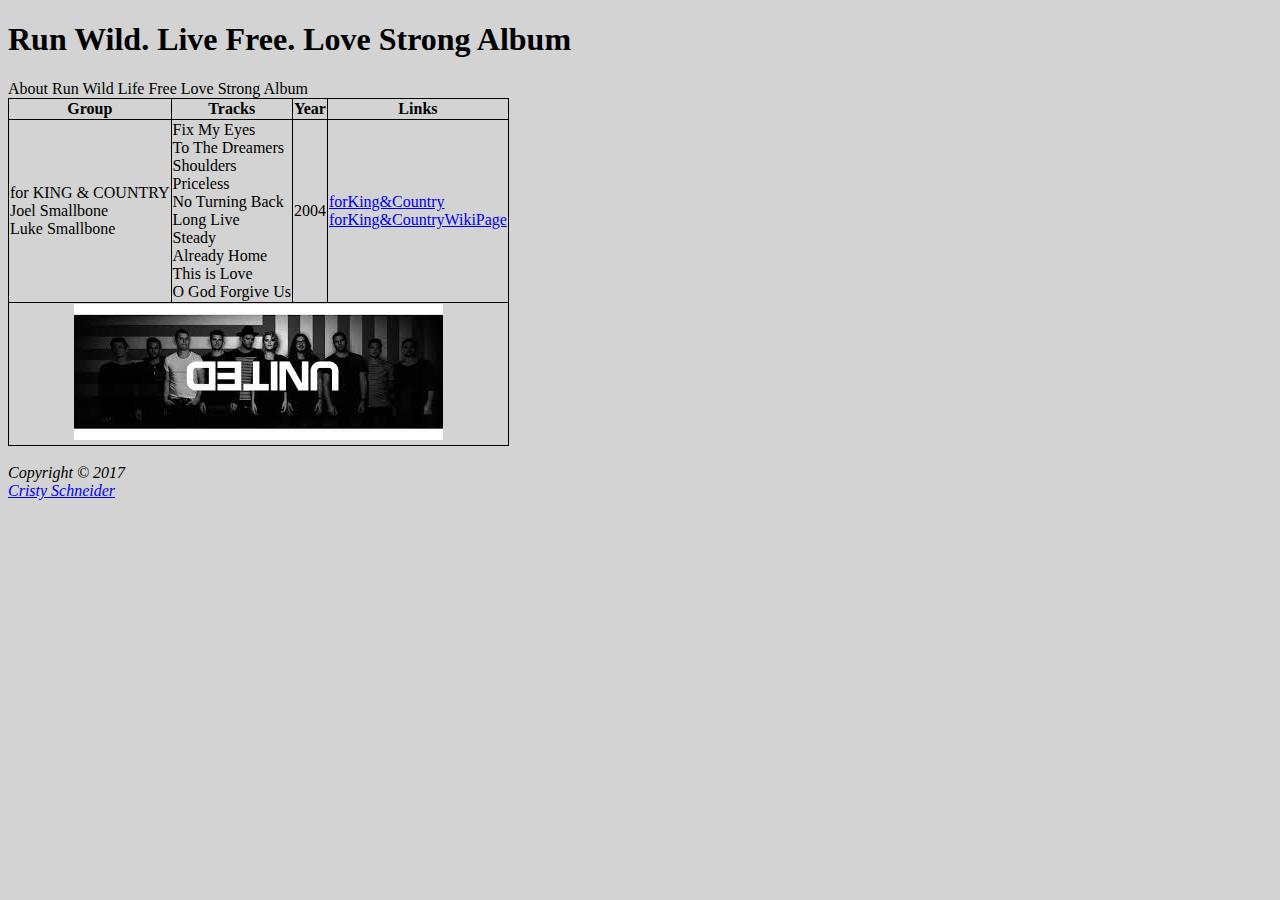
==== band8.html @ 40c601b7 "Added chp08 extra credit files" ====
<!DOCTYPE html>
<html lang="en">
<head>
<title>Hillsong United</title>
<meta charset="utf-8">
<link rel="stylesheet" href="band8.css" type="text/css">
<style>
</style>
</head>
<body>
  <h1>Run Wild. Live Free. Love Strong Album</h1>
    <table>
    <caption>About Run Wild Life Free Love Strong Album</caption>
    <tfoot>
      <tr>
        <td colspan=4><img src=band8.jpg></td>
      </tr> 
    </tfoot>
    <thead>
        <th> Group</th>   
        <th> Tracks</th>
        <th> Year</th>
        <th>Links</th>
    </thead>
    <tbody>
      <tr>
        <td>for KING & COUNTRY<br>
          Joel Smallbone<br>
          Luke Smallbone<br>
        </td>
        <td>
        Fix My Eyes<br>
        To The Dreamers<br>
        Shoulders<br>
        Priceless<br>
        No Turning Back<br>
        Long Live<br>
        Steady<br>
        Already Home<br>
        This is Love<br>
        O God Forgive Us<br>
        </td>
        <td>2004</td>
        <td>
        <a href="http://forkingandcountry.com/">forKing&Country</a><br>
        <a href="https://en.wikipedia.org/wiki/For_King_%26_Country_(band)">forKing&CountryWikiPage</a>
        </td>
      </tr>
     </tbody>
   </table>
<br>    
<footer>
<em>Copyright &copy; 2017 <br>
<a href="mailto: s1301715@student.mcckc.edu">Cristy Schneider</a>
</em>
</footer>	         
  
    
    
  </body>
</html>
---- band8.css ----
body {background-color: lightgray}
h1 {color: black}
table, td, th {border: solid 1px; border-collapse: collapse}
tfoot {text-align: center}
caption {text-align: left}
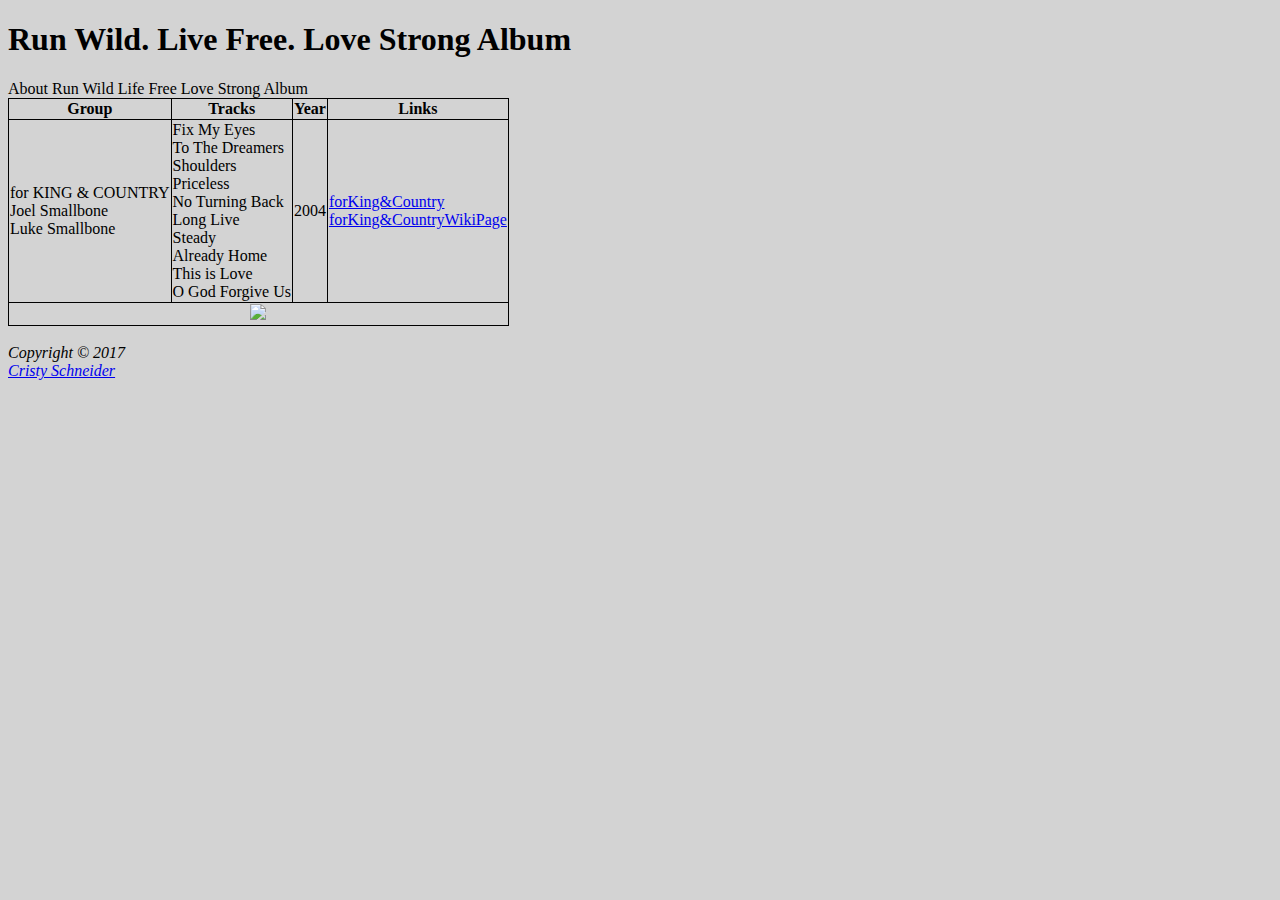
==== commit 4b7e2da8: "Updated img src on ln 16" ====
--- a/band8.html
+++ b/band8.html
@@ -1,7 +1,7 @@
 <!DOCTYPE html>
 <html lang="en">
 <head>
-<title>Hillsong United</title>
+<title>for King & Country</title>
 <meta charset="utf-8">
 <link rel="stylesheet" href="band8.css" type="text/css">
 <style>
@@ -13,7 +13,7 @@
     <caption>About Run Wild Life Free Love Strong Album</caption>
     <tfoot>
       <tr>
-        <td colspan=4><img src=band8.jpg></td>
+        <td colspan=4><img src=king_country.jpg></td>
       </tr> 
     </tfoot>
     <thead>
@@ -58,4 +58,4 @@
     
     
   </body>
-</html>+</html>
